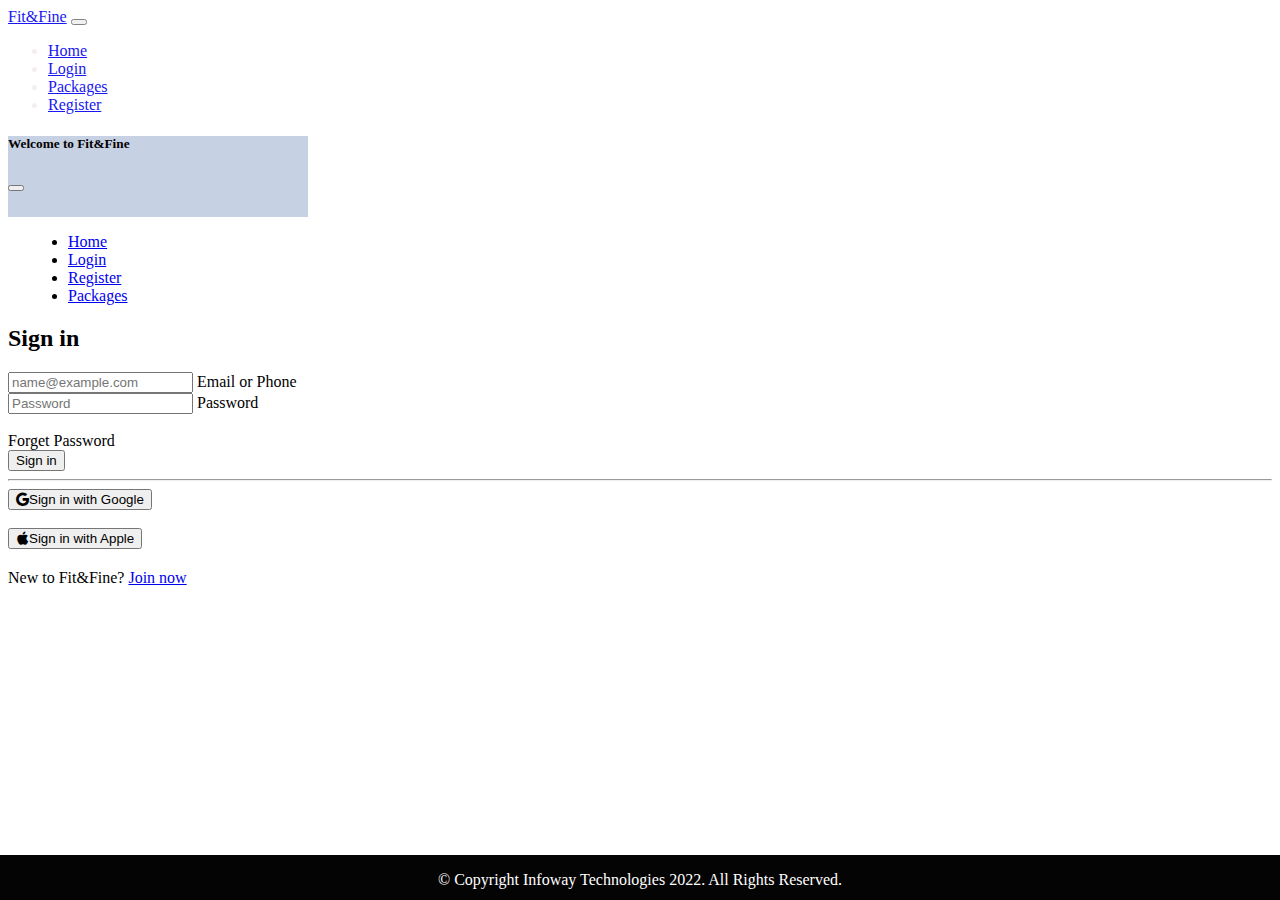
==== login.html @ 2f990a5f "added all files" ====
<!DOCTYPE html>
<html lang="en">

<head>
    <meta charset="UTF-8">
    <meta http-equiv="X-UA-Compatible" content="IE=edge">
    <meta name="viewport" content="width=device-width, initial-scale=1.0">
    <title>Document</title>
    <style>
        body {
            background-size: cover;
        }
    </style>
     

    <link href="https://cdn.jsdelivr.net/npm/bootstrap@5.3.0-alpha1/dist/css/bootstrap.min.css" rel="stylesheet"
        integrity="sha384-GLhlTQ8iRABdZLl6O3oVMWSktQOp6b7In1Zl3/Jr59b6EGGoI1aFkw7cmDA6j6gD" crossorigin="anonymous">

    <link rel="stylesheet" href="https://cdn.jsdelivr.net/npm/bootstrap-icons@1.10.3/font/bootstrap-icons.css">
    <link rel="stylesheet" href="/style.css">
</head>

<body>
  


    <script src="https://cdn.jsdelivr.net/npm/bootstrap@5.3.0-alpha1/dist/js/bootstrap.bundle.min.js"
        integrity="sha384-w76AqPfDkMBDXo30jS1Sgez6pr3x5MlQ1ZAGC+nuZB+EYdgRZgiwxhTBTkF7CXvN"
        crossorigin="anonymous"></script>

       

        <nav id="nav1"  class="navbar bg-danger navbar-expand-sm">
            <div class="container-fluid">
              <a class="navbar-brand text-light" href="/index.html">Fit&Fine</a>
              <button class="navbar-toggler bg-light" type="button" data-bs-toggle="offcanvas" href="#offcanvasExample" role="button" aria-controls="offcanvasExample">
                <span class="navbar-toggler-icon"></span>
              </button>
              <div id="links1" class="collapse navbar-collapse" id="navbarNav">
                <ul  class="navbar-nav">
                  <li  class="nav-item">
                    <a class="nav-link active text-light" aria-current="page" href="/index.html">Home</a>
                  </li>
                  <li class="nav-item">
                    <a class="nav-link text-light" href="/login.html">Login</a>
                  </li>
                  <li class="nav-item">
                    <a class="nav-link text-light" href="/packages.html">Packages</a>
                  </li>
                  <li class="nav-item">
                    <a class="nav-link text-light" href="/register.html">Register</a>
                  </li>
                </ul>
              </div>
            </div>
          </nav>
      
    
                            <!-- offcanvas -->
          <div style="width: 300px;" class="offcanvas offcanvas-end" tabindex="-1" id="offcanvasExample" aria-labelledby="offcanvasExampleLabel">
            <div class="offcanvas-header">
              <h5 class="offcanvas-title" id="offcanvasExampleLabel">Welcome to Fit&Fine</h5>
              <button type="button" class="btn-close" data-bs-dismiss="offcanvas" aria-label="Close"></button>
            </div>
          
            <div id="links">
                <ul class="navbar-nav">
                    <li class="nav-item">
                      <a class="nav-link active" aria-current="page" href="/index.html">Home</a>
                    </li>
                    <li class="nav-item">
                      <a class="nav-link" href="/login.html">Login</a>
                    </li>
                    <li class="nav-item">
                      <a class="nav-link" href="/register.html">Register</a>
                    </li>
                    <li class="nav-item">
                      <a class="nav-link" href="/packages.html">Packages</a>
                    </li>
                  </ul>
            </div>
          </div>


          <!-- Form  element -->

    <div class="container-fluid">
        <div class="row mt-4 justify-content-center">

            <div class="col-10 col-sm-7 col-md-5 col-lg-4 card shadow p-3 mt-4 mb-2  bg-white rounded">
                <h2>Sign in</h2>


                <form>
                    <div class="form-floating mb-3">
                        <input type="text" class="form-control" id="uname" placeholder="name@example.com">
                        <label for="username">Email or Phone</label>
                    </div>
                    <div class="form-floating">
                        <input type="password" class="form-control" id="pass" placeholder="Password">
                        <label for="password">Password</label>
                    </div>
                </form>
                <br>
                <a class="text-primary">Forget Password</a>
                <br>
                <div class="d-grid gap-2">
                    <button class=" btn btn-danger btn-lg  rounded-pill">Sign in</button>
                </div>
                <hr class="hr-text" data-content="or">

                <div class="d-grid gap-2">
                    <button class=" btn btn-light border border-dark  rounded-pill"><i class="bi bi-google m-3"></i>Sign
                        in with Google</button>
                </div>

                <br>

                <div class="d-grid gap-2">
                    <button class=" btn btn-light border border-dark  rounded-pill"><i class="bi bi-apple m-3"></i>Sign
                        in with Apple</button>
                </div>

            </div>
            <div class="row justify-content-center">
                <div class="col-auto ">
                    <p style="display: inline;" class="text-dark">New to Fit&Fine?   </p> <a class="text-primary" href="/register.html">  Join
                        now</a>
                </div>
            </div>
        </div>
    </div>

    <!-- Footer -->

    <footer>
        <div style="position: absolute;"  class="footer">
          <p>© Copyright Infoway Technologies 2022. All Rights Reserved.</p>
        </div>
      </footer>

  
      
</body>

</html
---- style.css ----
.backg{
    background-image: linear-gradient(to bottom right, rgb(236, 228, 228), rgb(27, 27, 17));    background-size: cover;
    background-repeat: no-repeat;
    background-position-x: center;  
}  



  body{
    font-size: 100%;
  }
  


#nav1{
    color: #f5eded;
    opacity: 0.9;

}

a:hover {
    background-color: rgb(218, 121, 121);
  }

#links{
    margin-left: 20px;
}


.offcanvas-header{
    background-color: rgb(199, 209, 228);
    height: 9vh;
}

.pageData{
    text-align: center;
}

.title{
  font-size: 6.2em;
  font-weight: 500;
  color: crimson;
  text-shadow: 2px 2px rgb(240, 226, 226);
}

.subTitle{
  font-size: 2rem;
  color: rgb(230, 206, 198);
}

/* class for height of img of corosoual */
.coro{
  height: 50vh;
}

/* div>h5{
  color: chocolate;
  font-size: 20px;
  background-color: bisque;
} */

/* div>p{
  color: rgb(245, 241, 238);
  font-size: 10px;
  background-color: rgb(8, 8, 8);
  display: inline;
} */

.card
{ 
  /* margin: auto; */
  margin-bottom: 20px;
}

.card-img-top{
  height: 40vh;
}

.footer {
  position: relative;
  left: 0;
  bottom: 0;
  width: 100%;
  background-color: rgb(5, 4, 4);
  color: white;
  /* text-align: center; */
  margin: 0px;
  height: 5vh;
  display: flex;
  justify-content: center;
  align-self: center;
}

.card-body{
height: 20vh;
}


.zoom{
  transition: transform .2s; /* Animation */
  transition-duration: 1000ms;
}

.zoom:hover {
  transform: scale(1.1); /* (150% zoom - Note: if the zoom is too large, it will go outside of the viewport) */
}

@media only screen and (max-width: 600px) {
 .title{
  font-size: 4rem;
 }

 .coro{
  height: 20vh;
}

.footer{
  display: flex;
  justify-content: center;
  align-self: center;
  font-size: 30vw;
  text-align: center;
  padding-top: 3vw;
  position: fixed;
  left: 0;
  bottom: 0px
  
}



}


@media only screen and (max-width: 850px) {
  div>img{
    height: 25vh;
  }

  .footer{
    font-size: 2vw;
    text-align: center;
    padding-top: 1vw;
  }
}
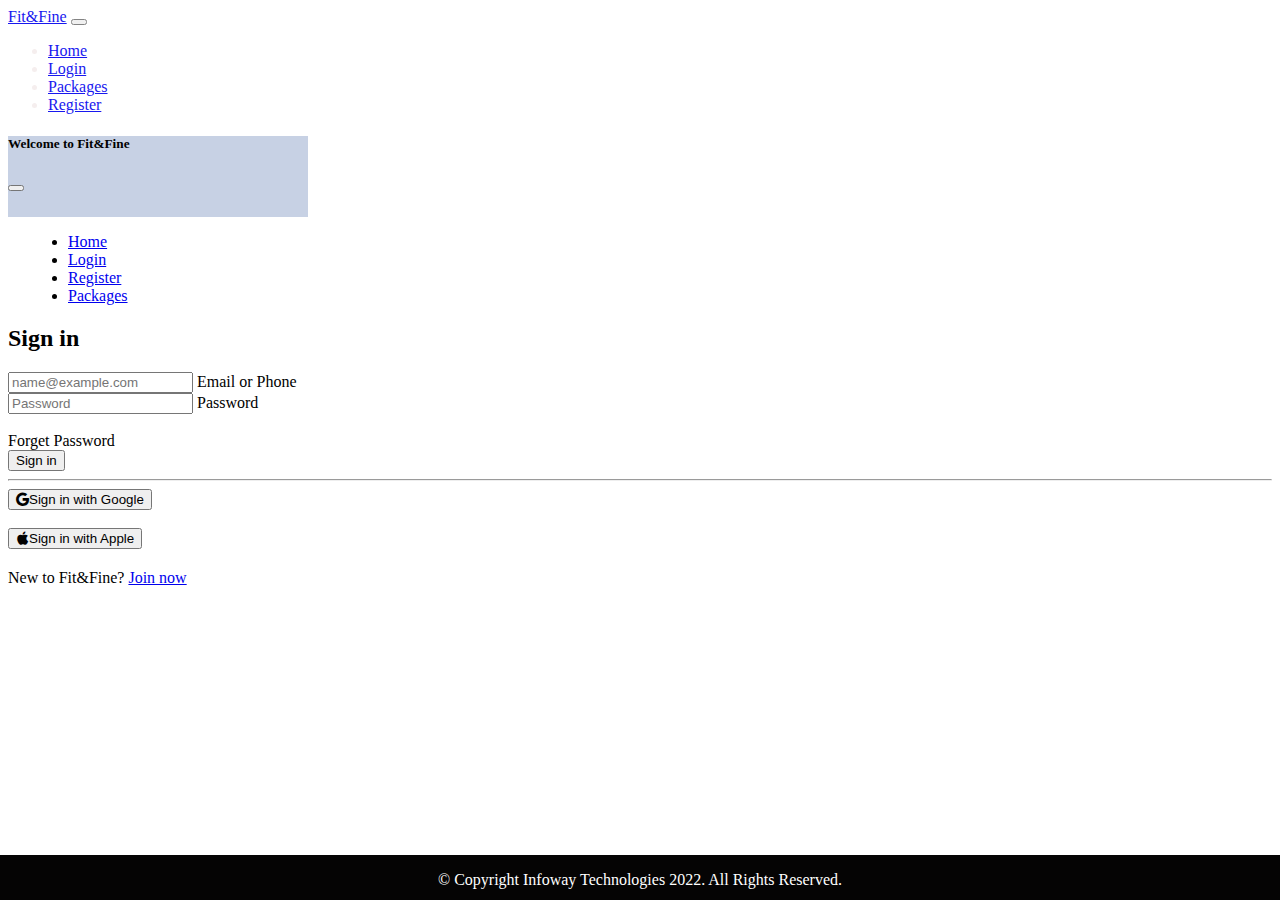
==== commit 96feeeae: "commit2" ====
--- a/login.html
+++ b/login.html
@@ -17,7 +17,7 @@
         integrity="sha384-GLhlTQ8iRABdZLl6O3oVMWSktQOp6b7In1Zl3/Jr59b6EGGoI1aFkw7cmDA6j6gD" crossorigin="anonymous">
 
     <link rel="stylesheet" href="https://cdn.jsdelivr.net/npm/bootstrap-icons@1.10.3/font/bootstrap-icons.css">
-    <link rel="stylesheet" href="/style.css">
+    <link rel="stylesheet" href="style.css">
 </head>
 
 <body>
@@ -32,23 +32,23 @@
 
         <nav id="nav1"  class="navbar bg-danger navbar-expand-sm">
             <div class="container-fluid">
-              <a class="navbar-brand text-light" href="/index.html">Fit&Fine</a>
+              <a class="navbar-brand text-light" href="index.html">Fit&Fine</a>
               <button class="navbar-toggler bg-light" type="button" data-bs-toggle="offcanvas" href="#offcanvasExample" role="button" aria-controls="offcanvasExample">
                 <span class="navbar-toggler-icon"></span>
               </button>
               <div id="links1" class="collapse navbar-collapse" id="navbarNav">
                 <ul  class="navbar-nav">
                   <li  class="nav-item">
-                    <a class="nav-link active text-light" aria-current="page" href="/index.html">Home</a>
+                    <a class="nav-link active text-light" aria-current="page" href="index.html">Home</a>
                   </li>
                   <li class="nav-item">
-                    <a class="nav-link text-light" href="/login.html">Login</a>
+                    <a class="nav-link text-light" href="login.html">Login</a>
                   </li>
                   <li class="nav-item">
-                    <a class="nav-link text-light" href="/packages.html">Packages</a>
+                    <a class="nav-link text-light" href="packages.html">Packages</a>
                   </li>
                   <li class="nav-item">
-                    <a class="nav-link text-light" href="/register.html">Register</a>
+                    <a class="nav-link text-light" href="register.html">Register</a>
                   </li>
                 </ul>
               </div>
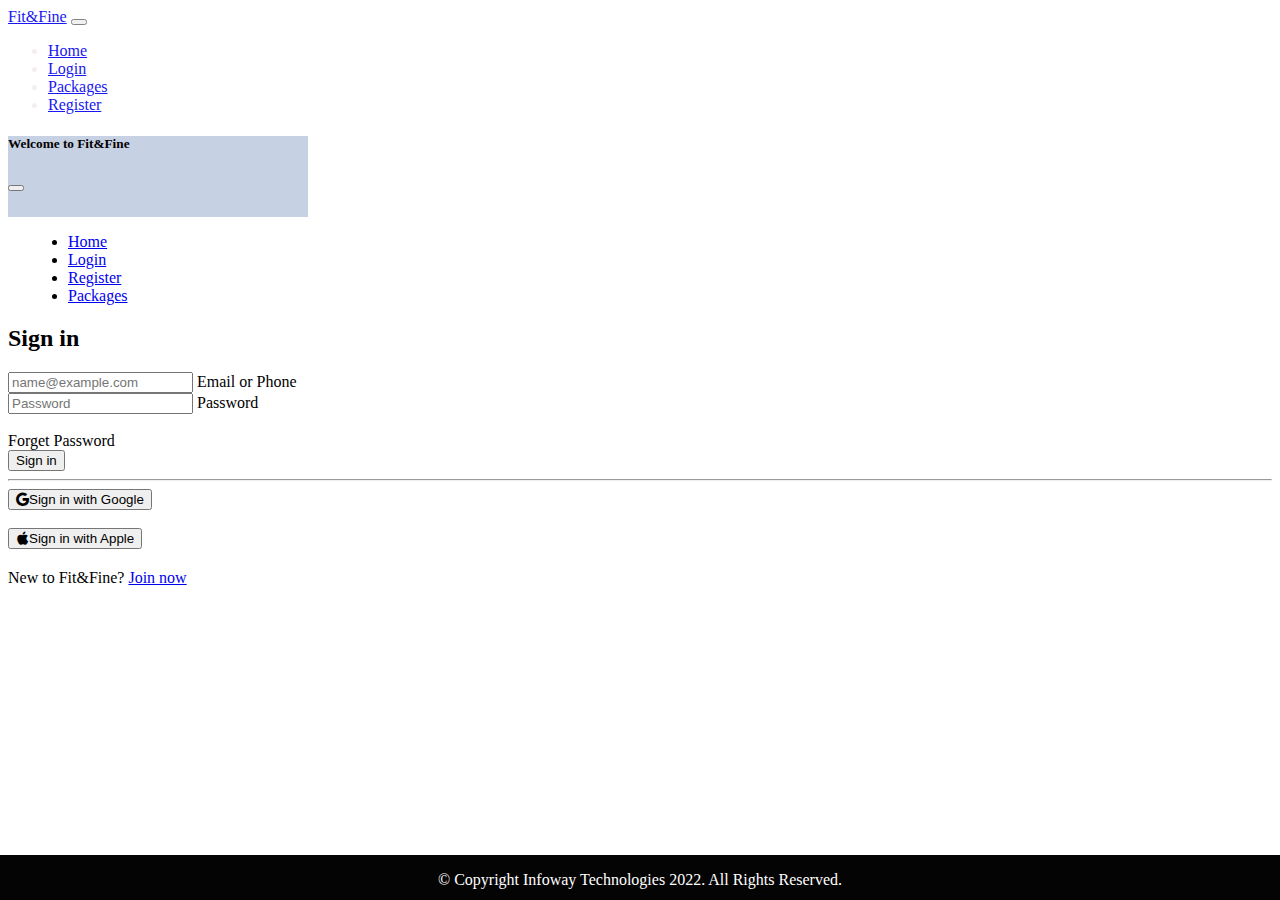
==== commit c2d4db93: "Add files via upload" ====
--- a/login.html
+++ b/login.html
@@ -66,16 +66,16 @@
             <div id="links">
                 <ul class="navbar-nav">
                     <li class="nav-item">
-                      <a class="nav-link active" aria-current="page" href="/index.html">Home</a>
+                      <a class="nav-link active" aria-current="page" href="index.html">Home</a>
                     </li>
                     <li class="nav-item">
-                      <a class="nav-link" href="/login.html">Login</a>
+                      <a class="nav-link" href="login.html">Login</a>
                     </li>
                     <li class="nav-item">
-                      <a class="nav-link" href="/register.html">Register</a>
+                      <a class="nav-link" href="register.html">Register</a>
                     </li>
                     <li class="nav-item">
-                      <a class="nav-link" href="/packages.html">Packages</a>
+                      <a class="nav-link" href="packages.html">Packages</a>
                     </li>
                   </ul>
             </div>
